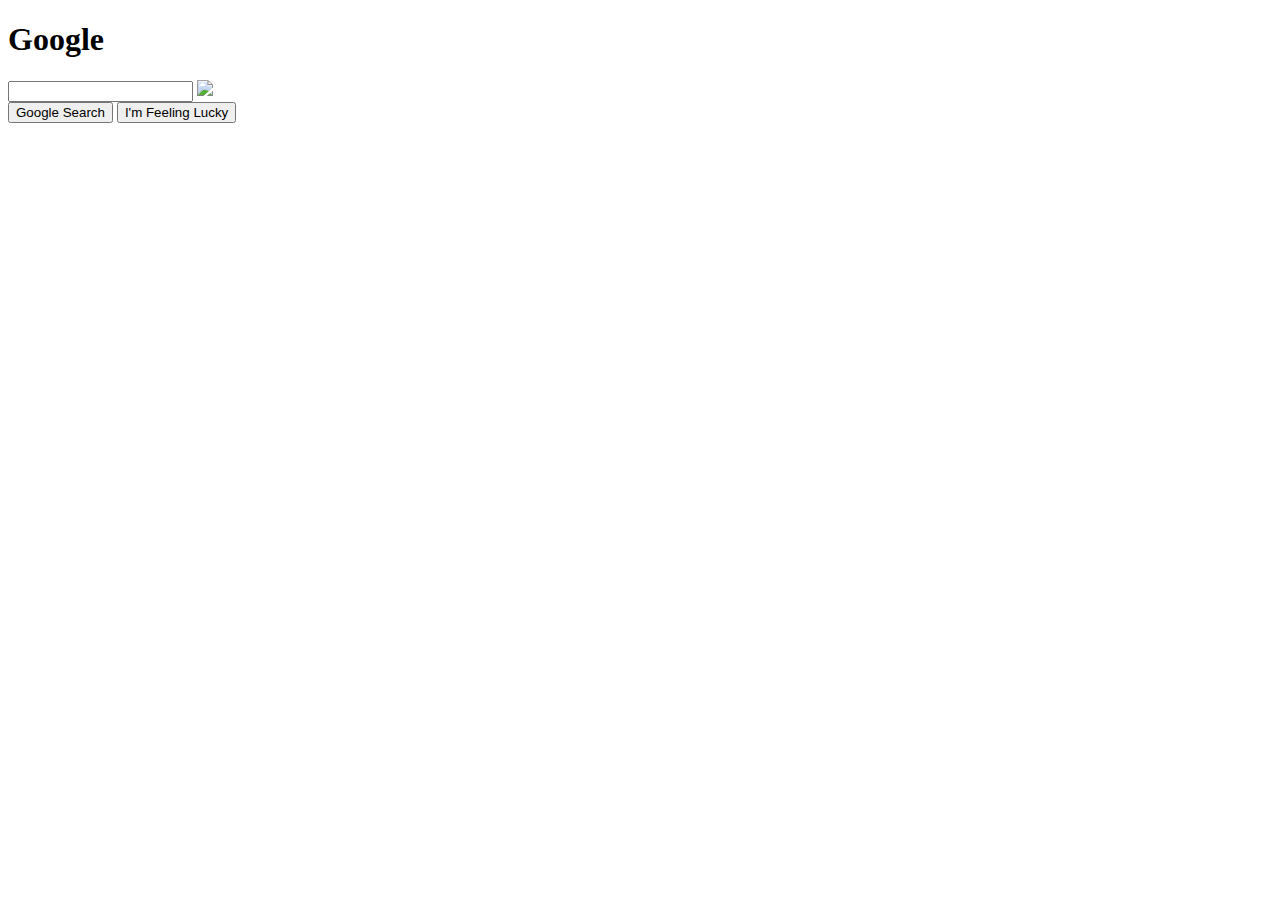
==== index.html @ 7c8c8403 "Added index.html and index.css" ====
<!DOCTYPE html>
<html lang="en">
<head>
    <meta charset="UTF-8">
    <meta name="viewport" content="width=device-width, initial-scale=1.0">
    <meta http-equiv="X-UA-Compatible" content="ie=edge">
    <title>Google</title>
    <link rel="stylesheet" href="index.css">
</head>
<body>
    <div class="container">
        <div class="logo-container">
            <h1>Google</h1>
        </div>

        <div class="search-bar">
            <input type="text">
            <img src="img/mic.png">
        </div>

        <div class="btn-container">
            <input type="submit" value="Google Search">
            <input type="submit" value="I'm Feeling Lucky">
        </div>
    </div>
</body>
</html>
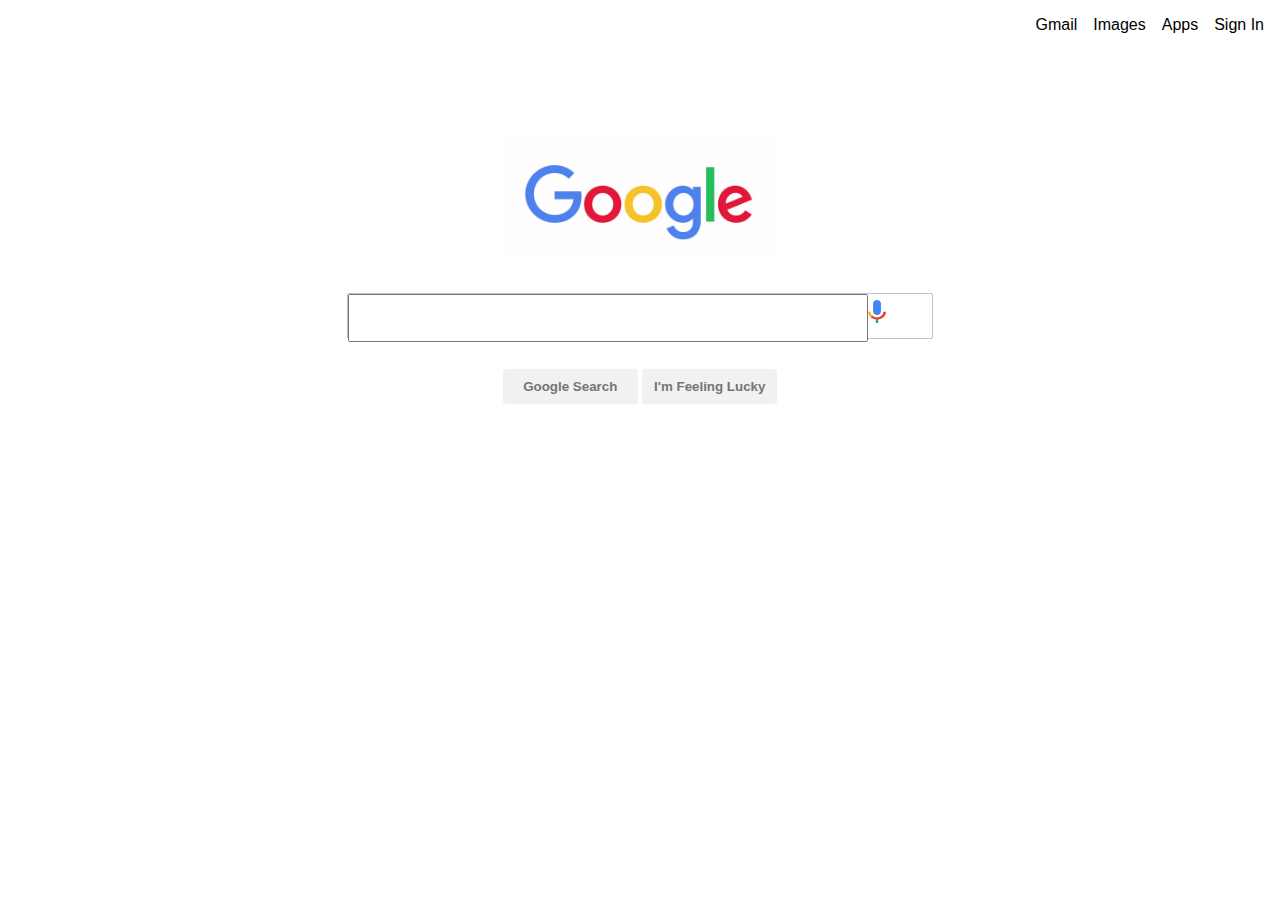
==== commit f78f0d83: "added google logo" ====
--- a/index.html
+++ b/index.html
@@ -8,14 +8,25 @@
     <link rel="stylesheet" href="index.css">
 </head>
 <body>
+
+    <div class="upper-navbar-container">
+        <ul class="upper-navbar">
+            <li>Sign In</li>
+            <li>Apps</li>
+            <li>Images</li>
+            <li>Gmail</li>
+        </ul>    
+    </div>
+    
+
     <div class="container">
         <div class="logo-container">
-            <h1>Google</h1>
+            <img id="main-logo" src="img/mainlogo.jpg">
         </div>
 
         <div class="search-bar">
             <input type="text">
-            <img src="img/mic.png">
+            <img id="mic" src="img/mic.png">
         </div>
 
         <div class="btn-container">
--- a/index.css
+++ b/index.css
@@ -0,0 +1,58 @@
+body {
+    font-family: Arial, Helvetica, sans-serif;
+}
+
+img#main-logo {
+    width: 272px;
+}
+
+img#mic {
+    width: 18px;
+    height: 23px;
+}
+
+input[type=text] {
+    width: 500px;
+    height: 100%;
+    padding: 0px 8px;
+}
+
+.search-bar {
+    border: 1px solid #c1c1c1;
+    width: 584px;
+    height: 44px;
+    margin: 0px auto;
+    border-radius: 2px;
+    display: table;
+}
+
+.logo-container, h1, .btn-container {
+    text-align: center
+}
+
+.upper-navbar {
+    list-style-type: none;
+    margin: 0;
+    padding: 0;
+}
+
+.upper-navbar li {
+    float: right;
+    padding: 8px;
+}
+
+.upper-navbar-container {
+    display: block;
+    height: 100px;
+}
+
+input[type=submit] {
+    border: none;
+    padding: 10px 10px;
+    font-weight: bold;
+    color: #757575;
+    border-radius: 3px;
+    margin-top: 30px;
+    width: 135px;
+    background: #f1f1f1;
+}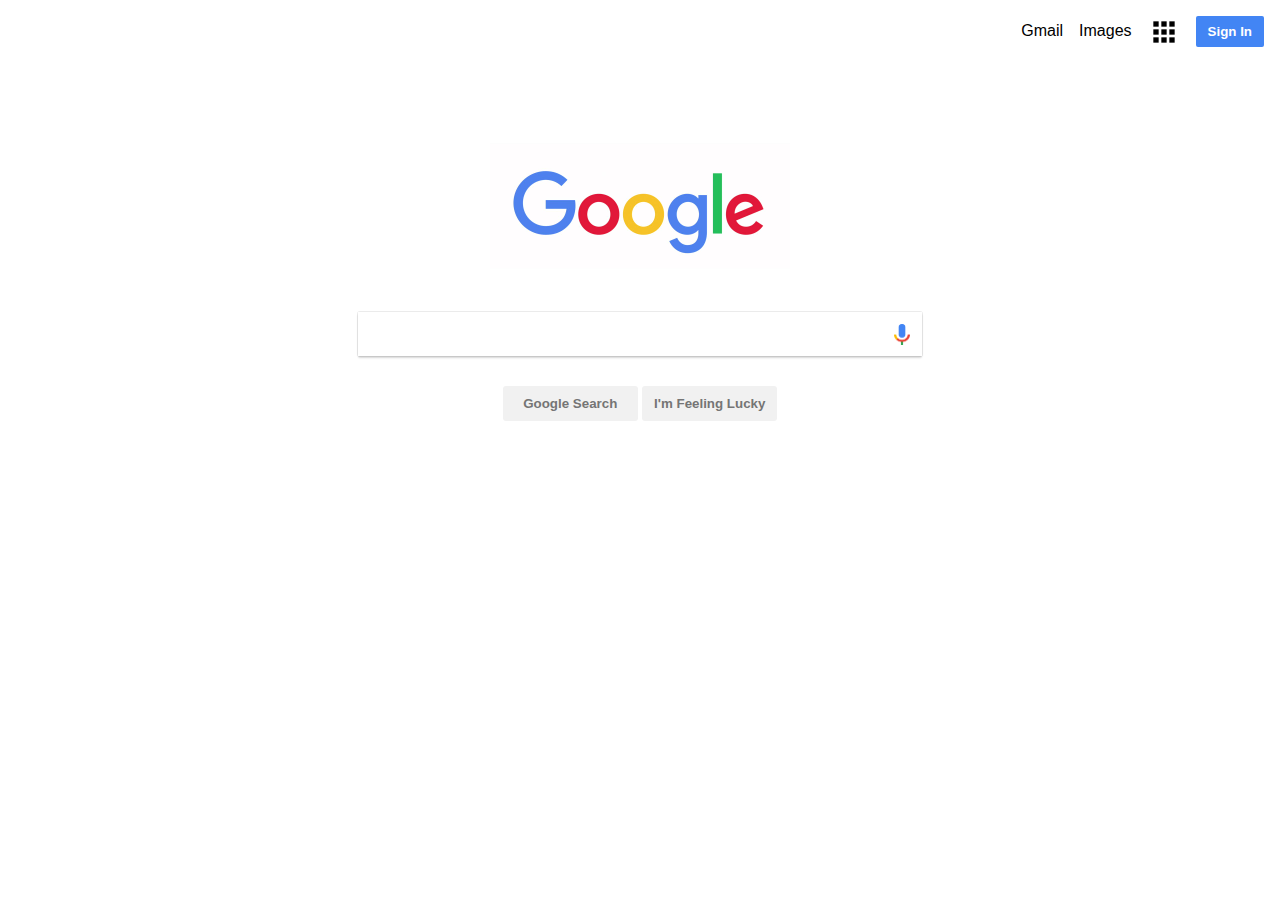
==== commit 36529fce: "added sign in button and apps icon" ====
--- a/index.html
+++ b/index.html
@@ -11,8 +11,8 @@
 
     <div class="upper-navbar-container">
         <ul class="upper-navbar">
-            <li>Sign In</li>
-            <li>Apps</li>
+            <li><input type="button" value="Sign In"></li>
+            <li><img id="apps-icon" src="img/apps.ico"></li>
             <li>Images</li>
             <li>Gmail</li>
         </ul>    
--- a/index.css
+++ b/index.css
@@ -3,27 +3,61 @@
 }
 
 img#main-logo {
-    width: 272px;
+    width: 300px;
 }
 
-img#mic {
-    width: 18px;
-    height: 23px;
+img#apps-icon {
+    height: 32px;
+    color: grey;
 }
 
-input[type=text] {
-    width: 500px;
-    height: 100%;
-    padding: 0px 8px;
+input[value="Sign In"] {
+    color: white;
+    background: #4285f4;
+    font-weight: bold;
+    padding: 8px 12px;
+    border: none;
+    border-radius: 2px;
+}
+
+li {
+    height: 30px;
+    line-height: 30px;
 }
 
 .search-bar {
-    border: 1px solid #c1c1c1;
-    width: 584px;
+    width: 564px;
     height: 44px;
     margin: 0px auto;
+    position: relative;
+    border: none;
     border-radius: 2px;
-    display: table;
+    box-shadow: 0 2px 2px 0 rgba(0,0,0,0.16), 0 0 0 1px rgba(0,0,0,0.08);
+}
+
+.search-bar:focus {
+    box-shadow: 0 2px 2px 0 rgba(0,0,0,1), 0 0 0 1px rgba(0,0,0,1);
+}
+
+.search-bar img#mic {
+    width: 16px;
+    height: 21px;
+    position: absolute;
+    right: 12px;
+    top: 12px;
+
+}
+
+.search-bar input[type=text] {
+    height: 100%;
+    width: 100%;
+    padding: 0px 12px;
+    border: none;
+    box-sizing: border-box;
+}
+
+.search-bar input[type=text]:focus {
+    outline: none;
 }
 
 .logo-container, h1, .btn-container {
@@ -55,4 +89,4 @@
     margin-top: 30px;
     width: 135px;
     background: #f1f1f1;
-}+}
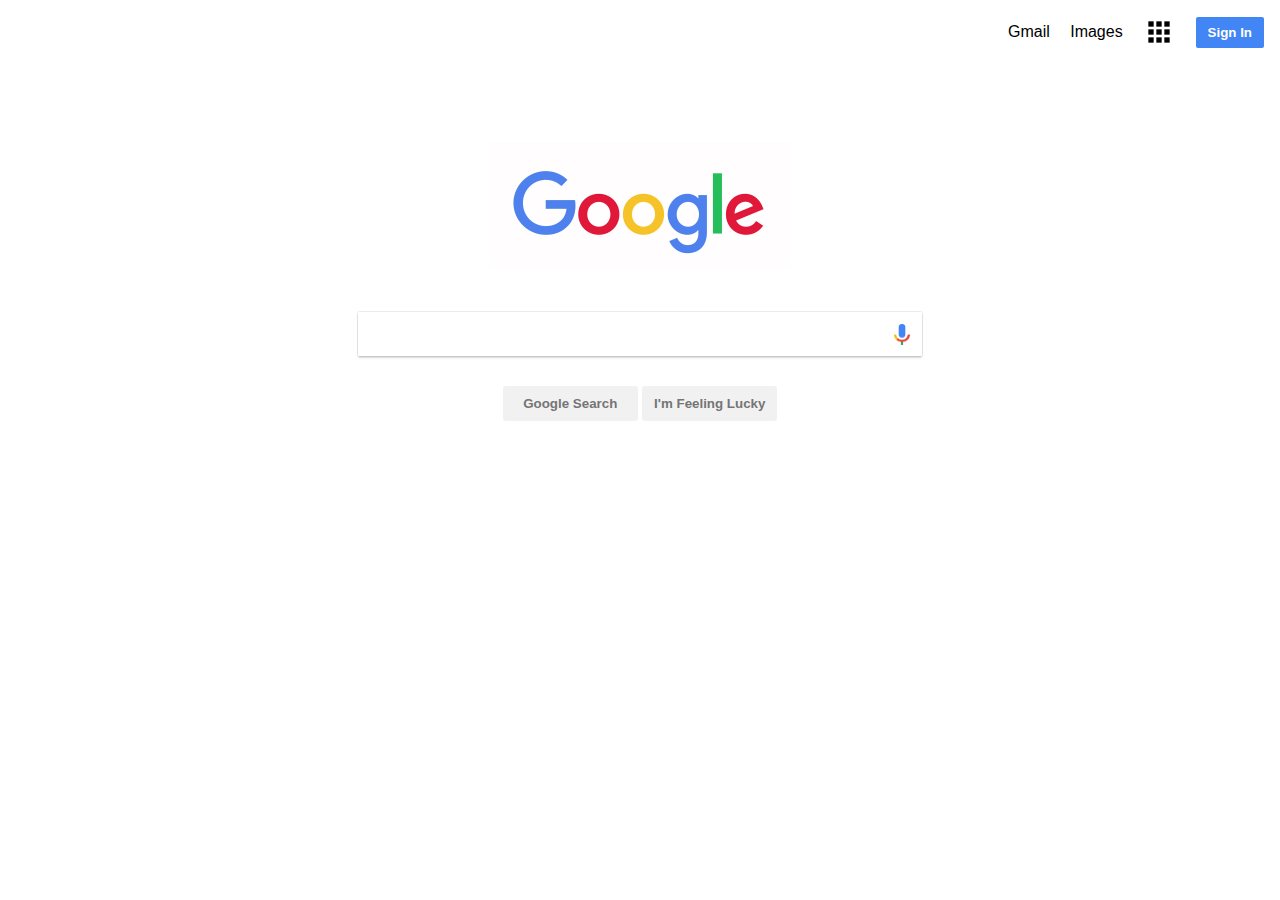
==== commit 582f1820: "changed upper navbar html and css (appearance unchanged)" ====
--- a/index.html
+++ b/index.html
@@ -11,10 +11,10 @@
 
     <div class="upper-navbar-container">
         <ul class="upper-navbar">
+            <li>Gmail</li>
+            <li>Images</li>
+            <li><img id="apps-icon" src="img/apps.ico"></li>
             <li><input type="button" value="Sign In"></li>
-            <li><img id="apps-icon" src="img/apps.ico"></li>
-            <li>Images</li>
-            <li>Gmail</li>
         </ul>    
     </div>
     
--- a/index.css
+++ b/index.css
@@ -18,11 +18,6 @@
     padding: 8px 12px;
     border: none;
     border-radius: 2px;
-}
-
-li {
-    height: 30px;
-    line-height: 30px;
 }
 
 .search-bar {
@@ -68,11 +63,17 @@
     list-style-type: none;
     margin: 0;
     padding: 0;
+    text-align: right;
 }
 
 .upper-navbar li {
-    float: right;
+    display: inline-block;
     padding: 8px;
+    vertical-align: middle;
+}
+
+img#apps-icon {
+    vertical-align: middle;
 }
 
 .upper-navbar-container {
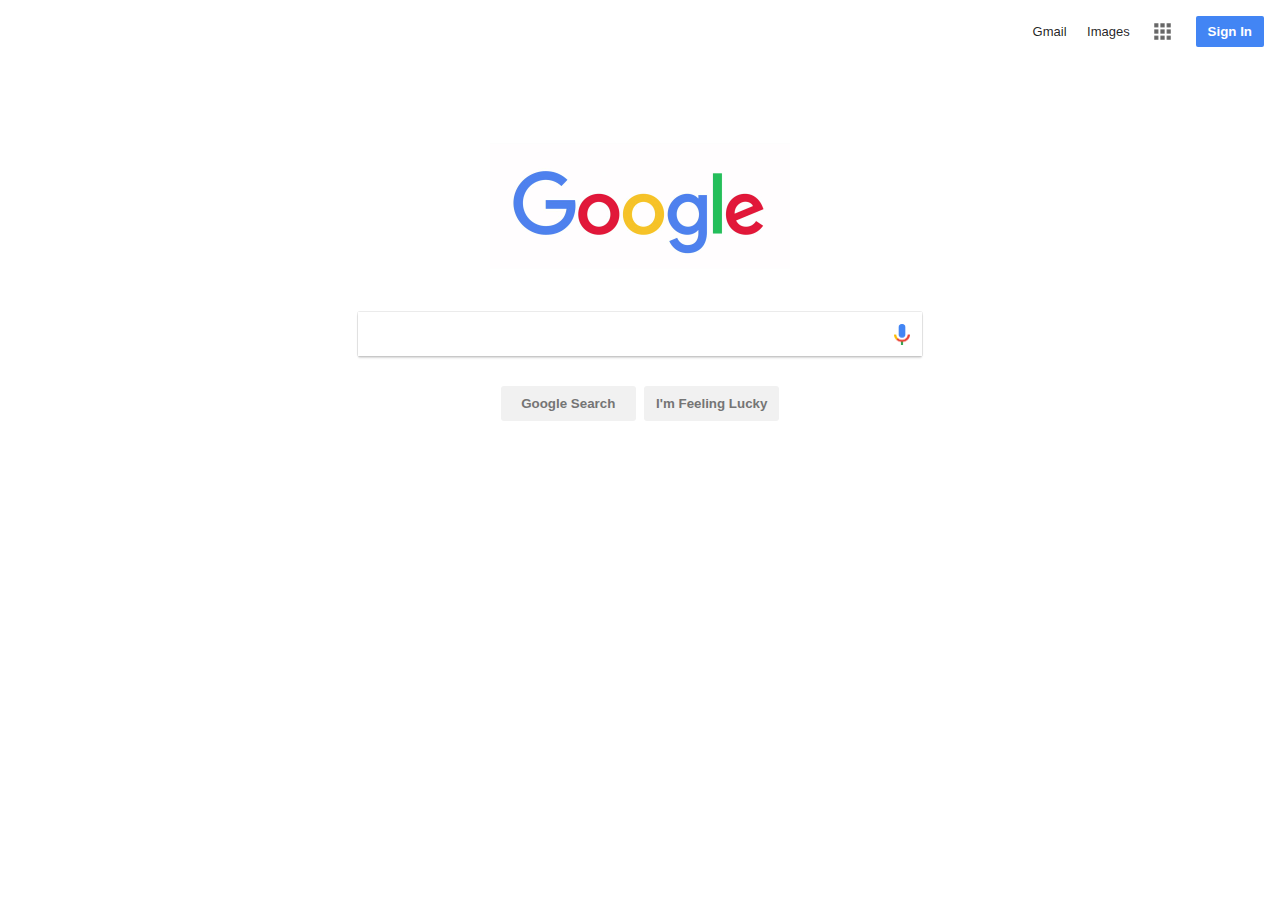
==== commit 2686af36: "added links to Gmail and Images, changed spacing around search buttons" ====
--- a/index.html
+++ b/index.html
@@ -11,8 +11,8 @@
 
     <div class="upper-navbar-container">
         <ul class="upper-navbar">
-            <li>Gmail</li>
-            <li>Images</li>
+            <li><a href="#">Gmail</a></li>
+            <li><a href="#">Images</a></li>
             <li><img id="apps-icon" src="img/apps.ico"></li>
             <li><input type="button" value="Sign In"></li>
         </ul>    
--- a/index.css
+++ b/index.css
@@ -40,7 +40,6 @@
     position: absolute;
     right: 12px;
     top: 12px;
-
 }
 
 .search-bar input[type=text] {
@@ -70,10 +69,23 @@
     display: inline-block;
     padding: 8px;
     vertical-align: middle;
+    font-size: 13px;
+}
+
+.upper-navbar li a {
+    text-decoration: none;
+    color: rgba(0,0,0,0.87);
 }
 
 img#apps-icon {
     vertical-align: middle;
+    opacity: 0.6;
+    width: 25px;
+    height: 25px;
+}
+
+img#apps-icon:hover {
+    opacity: 1;
 }
 
 .upper-navbar-container {
@@ -87,7 +99,8 @@
     font-weight: bold;
     color: #757575;
     border-radius: 3px;
-    margin-top: 30px;
+    margin: 30px 2px;
     width: 135px;
     background: #f1f1f1;
+
 }
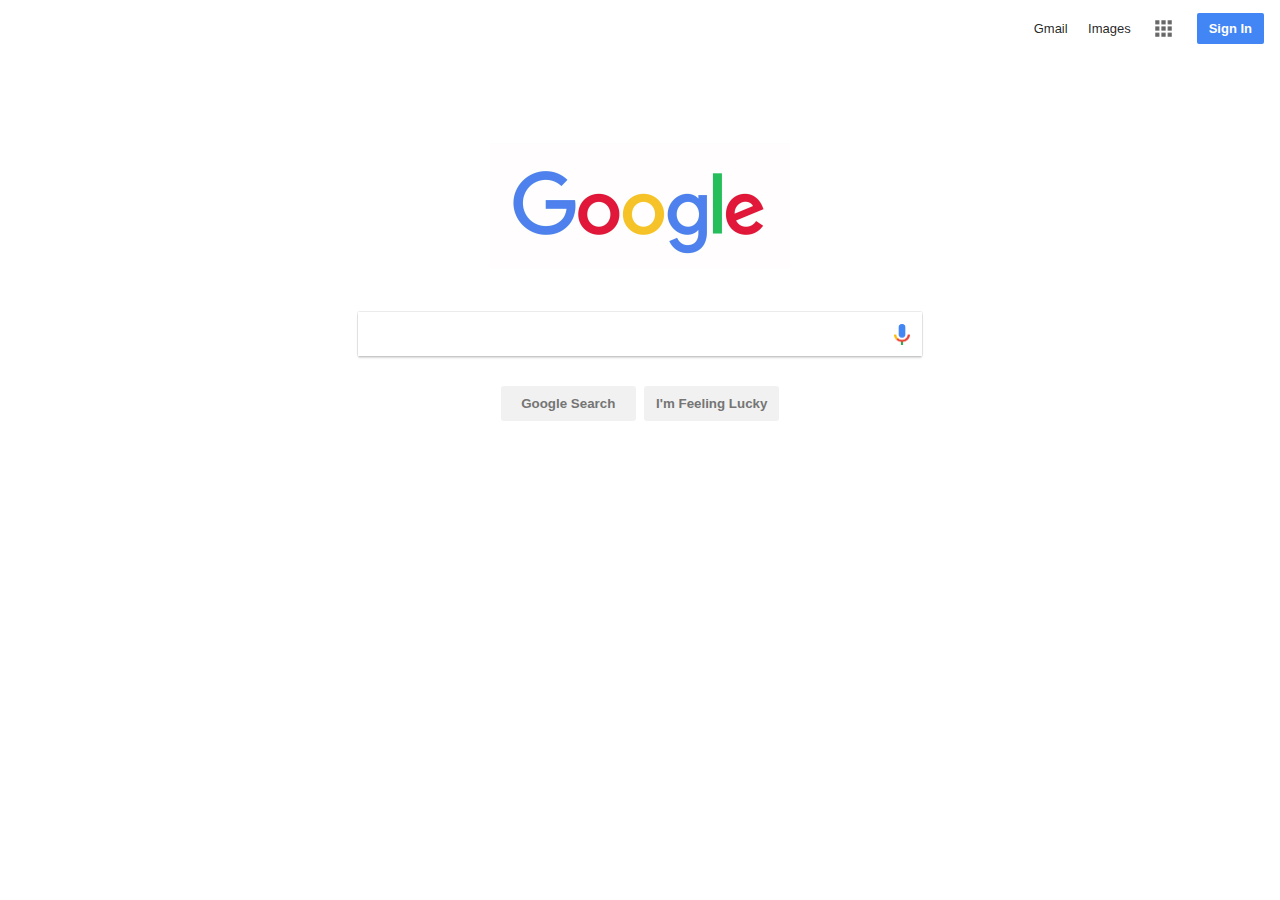
==== commit 678d198e: "added link to 'sign in' page" ====
--- a/index.html
+++ b/index.html
@@ -14,7 +14,7 @@
             <li><a href="#">Gmail</a></li>
             <li><a href="#">Images</a></li>
             <li><img id="apps-icon" src="img/apps.ico"></li>
-            <li><input type="button" value="Sign In"></li>
+            <li><a id="signin" href="signin.html">Sign In</a></li>
         </ul>    
     </div>
     
--- a/index.css
+++ b/index.css
@@ -11,7 +11,7 @@
     color: grey;
 }
 
-input[value="Sign In"] {
+a#signin {
     color: white;
     background: #4285f4;
     font-weight: bold;
@@ -30,8 +30,8 @@
     box-shadow: 0 2px 2px 0 rgba(0,0,0,0.16), 0 0 0 1px rgba(0,0,0,0.08);
 }
 
-.search-bar:focus {
-    box-shadow: 0 2px 2px 0 rgba(0,0,0,1), 0 0 0 1px rgba(0,0,0,1);
+.search-bar:focus-within, .search-bar:hover {
+    box-shadow: 0 3px 3px 0 rgba(0,0,0,0.2), 0 0 0 1px rgba(0,0,0,0.08);
 }
 
 .search-bar img#mic {
@@ -102,5 +102,10 @@
     margin: 30px 2px;
     width: 135px;
     background: #f1f1f1;
+}
 
-}
+input[type=submit]:hover {
+    border: 1px solid #c6c6c6;
+    color: #222;
+    box-shadow: 0 1px 1px rgba(0,0,0,0.1);
+}